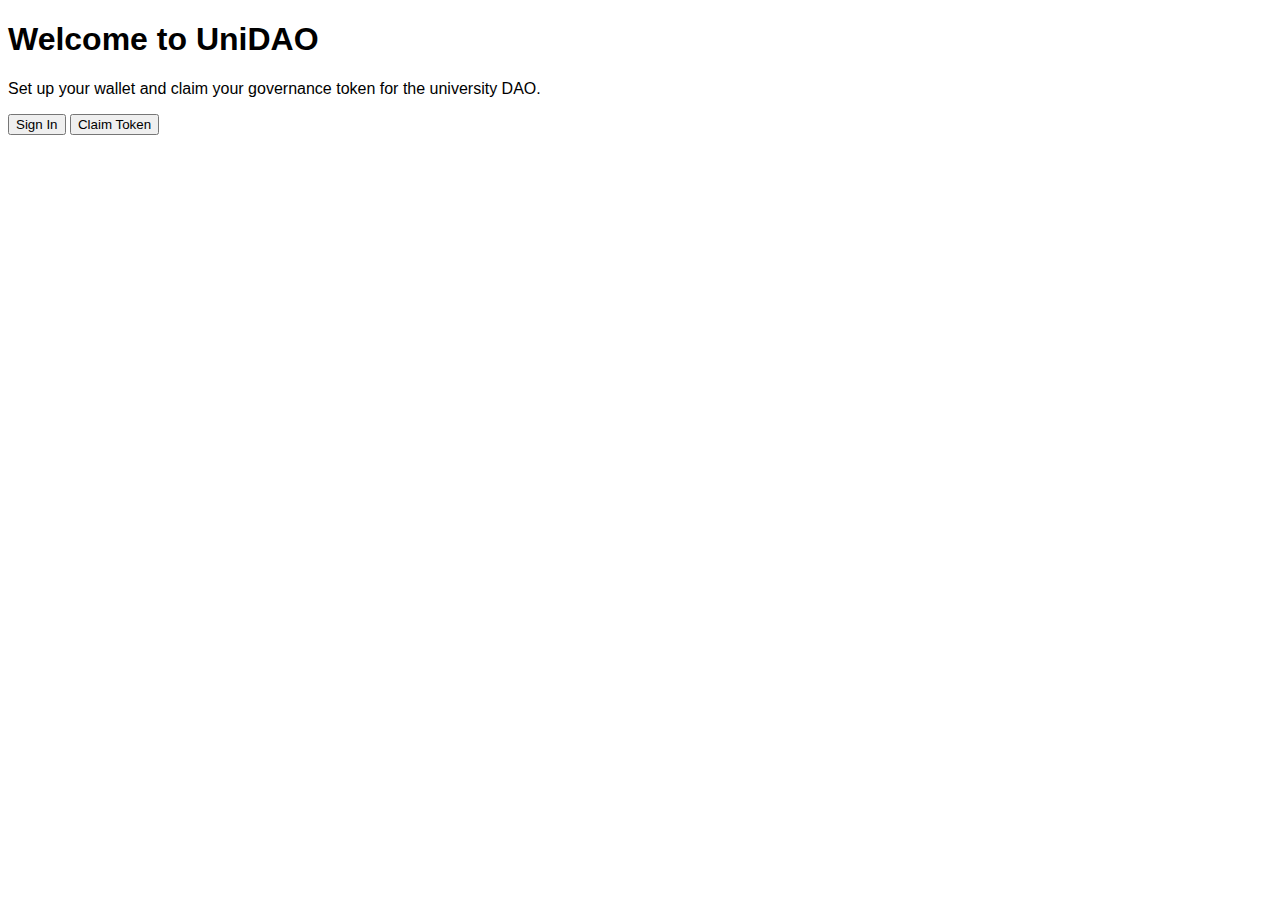
==== index.html @ cb5e23c2 "Create index.html" ====
<!doctype html>
<html>

<head>
    <meta charset="UTF-8">
    <meta name="viewport" content="width=device-width, height=device-height, initial-scale=1.0">
    <meta name="apple-mobile-web-app-capable" content="yes" />
    <base href="./">
    <title>Home - UniDAO</title>
    <link rel="icon" type="image/x-icon" href="favicon.ico">
    <meta property="og:title" content="Home - UniDAO" />
    <meta name="twitter:title" content="Home - UniDAO" />
    <meta name="description" content="Welcome to UniDAO. Claim your governance token for the university DAO." />
    <meta name="og:description" content="Welcome to UniDAO. Claim your governance token for the university DAO." />
    <meta name="twitter:description" content="Welcome to UniDAO. Claim your governance token for the university DAO." />
    <link rel="preconnect" href="https://fonts.gstatic.com/" crossorigin>
    <link href="css/slides-customized.min.css?p=k5r3yjes&rnd=147676" rel="stylesheet" type="text/css" id="js-slides-css">
    <link rel="manifest" href="%PUBLIC_URL%/manifest.json" />
    <script async src="https://www.googletagmanager.com/gtag/js?id=G-E6HTJLRWBN"></script>
    <script>
        window.dataLayer = window.dataLayer || [];

        function gtag() {
            dataLayer.push(arguments);
        }
        gtag('js', new Date());
        gtag('config', 'G-E6HTJLRWBN');
    </script>
    <link rel="stylesheet" as="font" href="https://fonts.googleapis.com/css2?family=Material+Icons&display=swap" id="js-google-fonts" />
    <style id="js-slides-fonts">
        .slides {
            font-family: -apple-system, BlinkMacSystemFont, "Segoe UI", Roboto, Oxygen-Sans, Ubuntu, Cantarell, "Helvetica Neue", sans-serif;
        }
    </style>
    <link href="css/swiper.min.css" rel="stylesheet" type="text/css">
    <link href="css/custom_vXOhQUSg.css?p=k5r3yjes&rnd=19032" rel="stylesheet" type="text/css">
    <style>
        .uppercase {
            letter-spacing: 1.35px !important;
        }

        .amber {
            color: #202020 !important;
        }

        .light-bg {
            background: #fbfbfb !important;
        }

        .light-gray-bg {
            background: #f5f5f5 !important;
        }

        .light-yellow-bg {
            background: #fffdf8 !important;
        }

        .slide.whiteSlide .restaurant-stroke-btn.stroke {
            color: #202020 !important;
            border: 1px solid rgba(32, 32, 32, 0.2) !important;
        }
    </style>
    <link href="https://fonts.googleapis.com/css2?family=Playfair+Display:ital,wght@1,400;1,700&display=swap" rel="stylesheet">
</head>

<body class="slides scroll animated">
    <!-- Your content here, for example: -->
    <div class="container">
        <h1>Welcome to UniDAO</h1>
        <p>Set up your wallet and claim your governance token for the university DAO.</p>
        <button>Sign In</button>
        <button>Claim Token</button>
    </div>
    <!-- Rest of the content... -->
</body>

</html>
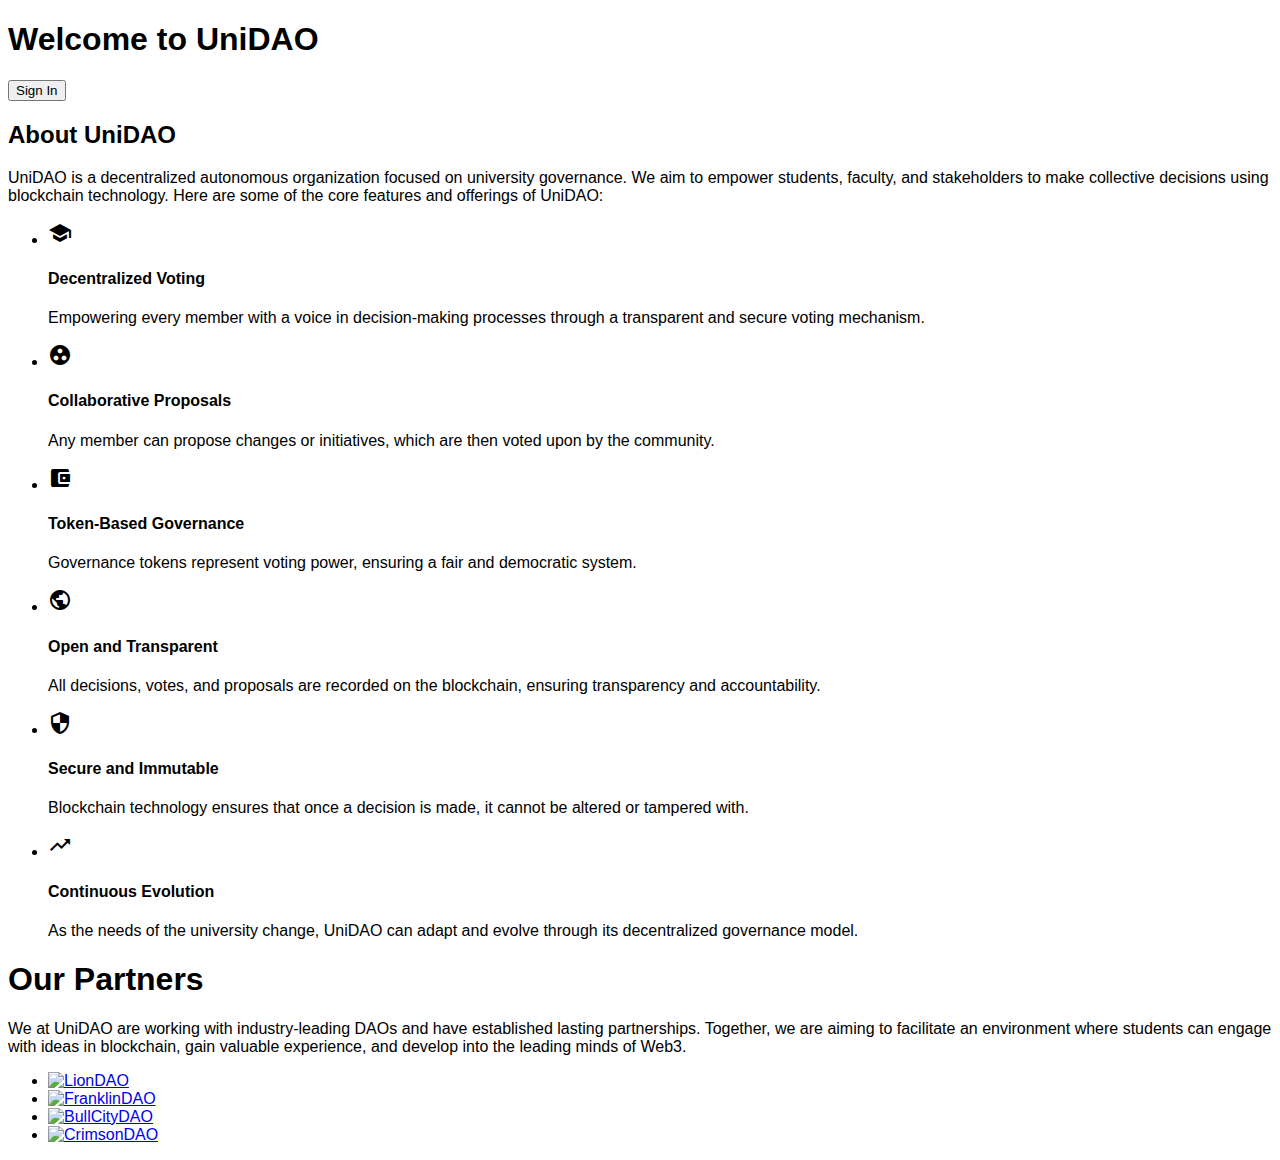
==== commit b836207d: "Update index.html" ====
--- a/index.html
+++ b/index.html
@@ -67,11 +67,108 @@
     <!-- Your content here, for example: -->
     <div class="container">
         <h1>Welcome to UniDAO</h1>
-        <p>Set up your wallet and claim your governance token for the university DAO.</p>
         <button>Sign In</button>
-        <button>Claim Token</button>
     </div>
-    <!-- Rest of the content... -->
+    <!-- UniDAO Description (#2) -->
+<section data-cid="slide-65-6c3ed531" class="slide">
+    <div class="content">
+        <div class="container">
+            <div class="wrap center top">
+                <h2>About UniDAO</h2>
+                <p class="medium light margin-top-4 margin-bottom-5 fix-8-12 ae-2">
+                    <span class="opacity-8">UniDAO is a decentralized autonomous organization focused on university governance. We aim to empower students, faculty, and stakeholders to make collective decisions using blockchain technology. Here are some of the core features and offerings of UniDAO:</span>
+                </p>
+
+                <!-- Columns -->
+                <ul class="flex later equal left flex-65 margin-left-10">
+                    <li class="col-6-12 ae-3 equalElement">
+                        <i class="material-icons">school</i>
+                        <h4 class="smaller margin-bottom-1">Decentralized Voting</h4>
+                        <p class="small opacity-8 fix-4-12 toLeft">Empowering every member with a voice in decision-making processes through a transparent and secure voting mechanism.</p>
+                    </li>
+
+                    <li class="col-6-12 ae-4 equalElement">
+                        <i class="material-icons">group_work</i>
+                        <h4 class="smaller margin-bottom-1">Collaborative Proposals</h4>
+                        <p class="small opacity-8 fix-4-12 toLeft">Any member can propose changes or initiatives, which are then voted upon by the community.</p>
+                    </li>
+
+                    <li class="col-6-12 ae-5 equalElement">
+                        <i class="material-icons">account_balance_wallet</i>
+                        <h4 class="smaller margin-bottom-1">Token-Based Governance</h4>
+                        <p class="small opacity-8 fix-4-12 toLeft">Governance tokens represent voting power, ensuring a fair and democratic system.</p>
+                    </li>
+
+                    <li class="col-6-12 ae-6 equalElement">
+                        <i class="material-icons">public</i>
+                        <h4 class="smaller margin-bottom-1">Open and Transparent</h4>
+                        <p class="small opacity-8 fix-4-12 toLeft">All decisions, votes, and proposals are recorded on the blockchain, ensuring transparency and accountability.</p>
+                    </li>
+
+                    <li class="col-6-12 ae-7 equalElement">
+                        <i class="material-icons">security</i>
+                        <h4 class="smaller margin-bottom-1">Secure and Immutable</h4>
+                        <p class="small opacity-8 fix-4-12 toLeft">Blockchain technology ensures that once a decision is made, it cannot be altered or tampered with.</p>
+                    </li>
+
+                    <li class="col-6-12 ae-8 equalElement">
+                        <i class="material-icons">trending_up</i>
+                        <h4 class="smaller margin-bottom-1">Continuous Evolution</h4>
+                        <p class="small opacity-8 fix-4-12 toLeft">As the needs of the university change, UniDAO can adapt and evolve through its decentralized governance model.</p>
+                    </li>
+                </ul>
+            </div>
+        </div>
+    </div>
+</section>
+<!-- Last Slide Final (#4) -->
+<section data-cid="example-ilRMwaAD-83463bda" class="slide webgl" id="partners">
+  <div class="content">
+    <div class="container">
+      <div class="wrap">
+        <h1 class="margin-bottom-2 ae-1" style="top:10px">Our Partners</h1>
+        <div class="fix-10-12">
+          <p class="light margin-bottom-4 ae-2">We at UniDAO are working with industry-leading DAOs and have established lasting partnerships. Together, we are aiming to facilitate an environment where students can engage with ideas in blockchain, gain valuable experience, and develop into the leading minds of Web3.</p>
+        </div>
+        
+        <ul class="flex flex-68 tintLogos equal equalMobile">
+            <!-- LionDAO -->
+            <li class="col-2-12 col-tablet-1-4 col-phablet-1-3 col-phone-1-2">
+              <div class="table wide equalElement ae-1 done">
+                <div class="cell"><a href="https://liondao.example"><img width="90" src="assets/uploads/liondao-logo.svg" alt="LionDAO"></a></div>
+              </div>
+            </li>
+            
+            <!-- FranklinDAO -->
+            <li class="col-2-12 col-tablet-1-4 col-phablet-1-3 col-phone-1-2">
+              <div class="table wide equalElement ae-2 done">
+                <div class="cell"><a href="https://franklindao.example"><img width="90" src="assets/uploads/franklindao-logo.svg" alt="FranklinDAO"></a></div>
+              </div>
+            </li>
+            
+            <!-- BullCityDAO -->
+            <li class="col-2-12 col-tablet-1-4 col-phablet-1-3 col-phone-1-2">
+              <div class="table wide equalElement ae-3 done">
+                <div class="cell"><a href="https://bullcitydao.example"><img width="90" src="assets/uploads/bullcitydao-logo.svg" alt="BullCityDAO"></a></div>
+              </div>
+            </li>
+            
+            <!-- CrimsonDAO -->
+            <li class="col-2-12 col-tablet-1-4 col-phablet-1-3 col-phone-1-2">
+              <div class="table wide equalElement ae-4 done">
+                <div class="cell"><a href="https://crimsondao.example"><img width="90" src="assets/uploads/crimsondao-logo.svg" alt="CrimsonDAO"></a></div>
+              </div>
+            </li>
+            
+            <!-- ... Continue with your other partners ... -->
+            
+        </ul>
+      </div>
+    </div>
+  </div>
+  <div class="background"></div>
+</section>
+
 </body>
 
 </html>
